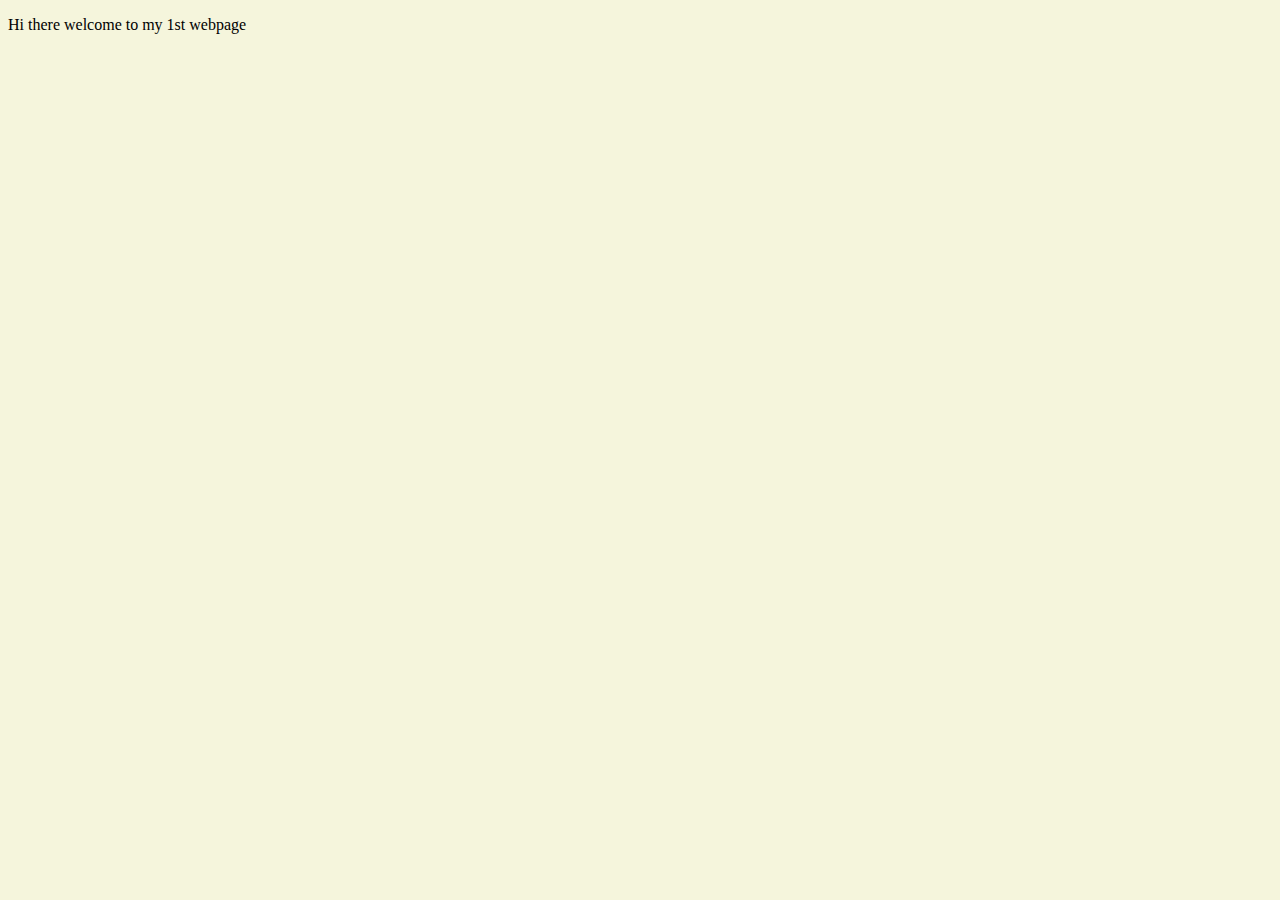
==== index.html @ 478dfeb0 "HTML Tutorial 1 & 2" ====
<!DOCTYPE html>
<html lang="en">
<head>
    <meta charset="UTF-8">
    <meta name="viewport" content="width=device-width, initial-scale=1.0">
    <title>My 1st Web Page</title>
    <link rel="stylesheet" href="style.css">
</head>
<body>
   <P>Hi there welcome to my 1st webpage  </P> 
   <script src="script.js"></script>
</body>
</html>
---- style.css ----
body{
    background-color: beige;
}
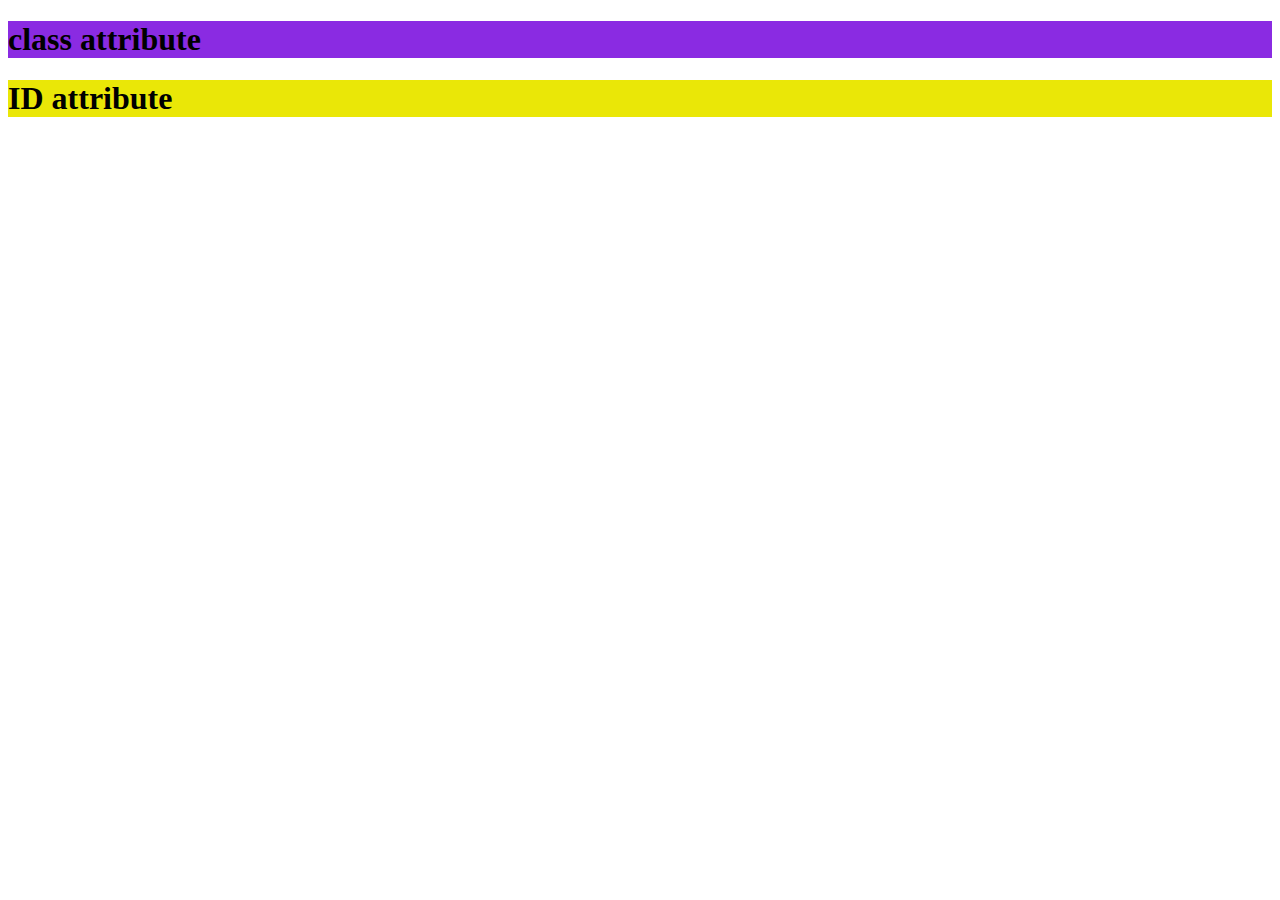
==== commit 314b7fd5: "Add files via upload" ====
--- a/index.html
+++ b/index.html
@@ -1,13 +1,18 @@
-<!DOCTYPE html>
-<html lang="en">
-<head>
-    <meta charset="UTF-8">
-    <meta name="viewport" content="width=device-width, initial-scale=1.0">
-    <title>My 1st Web Page</title>
-    <link rel="stylesheet" href="style.css">
-</head>
-<body>
-   <P>Hi there welcome to my 1st webpage  </P> 
-   <script src="script.js"></script>
-</body>
+<!DOCTYPE html>
+<html lang="en">
+<head>
+    <meta charset="UTF-8">
+    <meta name="viewport" content="width=device-width, initial-scale=1.0">
+    <title>ID and Class in HTML</title>
+    <link rel="stylesheet" href="style.css">
+</head>
+<body>
+    <div  class="red">
+        <h1>class attribute</h1>
+    </div>
+
+    <div id="id">
+        <h1>ID attribute</h1>
+    </div>
+</body>
 </html>--- a/style.css
+++ b/style.css
@@ -1,3 +1,6 @@
-body{
-    background-color: beige;
+.red{
+    background-color: blueviolet;
+}
+#id{
+    background-color: rgb(234, 231, 7);
 }